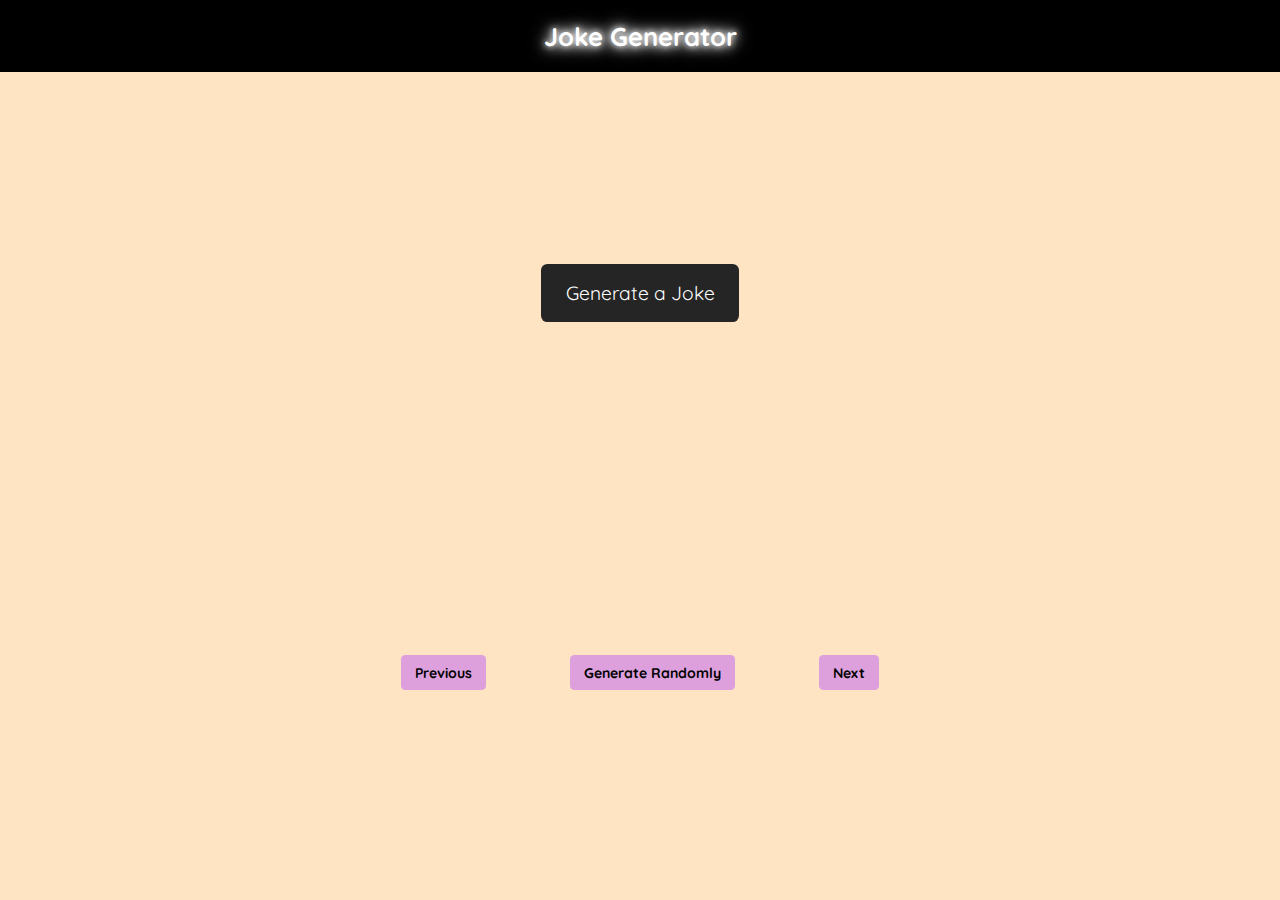
==== joke.html @ 16be2695 "Project Files were added successfully" ====
<!DOCTYPE html>
<html lang="en">
  <head>
    <meta charset="UTF-8" />
    <meta http-equiv="X-UA-Compatible" content="IE=edge" />
    <meta name="viewport" content="width=device-width, initial-scale=1.0" />
    <title>Joke Generator in javascript</title>
    <link rel="stylesheet" href="/CSS/joke.css" />
  </head>
  <body>
    <header>
      <nav class="navbar">
        <h1>Joke Generator</h1>
      </nav>
    </header>
    <main id="mainContent">
      <div class="jokeContainer">Generate a Joke</div>
      <div class="btnContainer">
        <button type="button" class="btn1">Previous</button>
        <button type="button" class="btn3">Generate Randomly</button>
        <button type="button" class="btn2">Next</button>
      </div>
    </main>
    <script src="/JS/joke.js"></script>
  </body>
</html>

<!-- It's recommended to always declare your variables at the top of the scope, because it makes the code more readable and less error-prone. -->
---- CSS/joke.css ----
@import url("https://fonts.googleapis.com/css2?family=Quicksand&display=swap");

* {
  margin: 0;
  padding: 0;
  box-sizing: border-box;
  font-family: "Quicksand", sans-serif;
}

body {
  /* background: #252525; */
  /* background: black; */
  background:bisque;
}

.navbar {
  display: flex;
  align-items: center;
  justify-content: center;
  background: #000;
  height: 8vh;
}

#mainContent {
  width: 100vw;
  height: 92vh;
  display: flex;
  justify-content: space-around;
  align-items: center;
  flex-direction: column;
}

.jokeContainer {
  padding: 0.9em 1.3em;
  border-radius: 0.5vw;
  position: relative;
  top: 2vh;
  font-size: 1.5vw;
  background: #252525;
  color: white;
  /* left: 8vw; */
  /* height: 17vh;
  width: 75vw; */
}

.btnContainer {
  margin-bottom: 2em;
}

.btn1,
.btn2,
.btn3 {
  /* cursor: progress; */
  font-size: 1.1vw;
  cursor: pointer;
  background: plum;
  font-weight: 700;
  border: none;
  padding: 0.6em 1em;
  border-radius: 0.34vw;
  /* margin: 0.3em 0.7em; */

}

.btn1,.btn2{
  margin: 0.3em 5.7em;
}

.btn3{
  margin: auto;
}

.navbar h1 {
  font-size: 2vw;
  transition: all 0.2s ease-in-out;
  color: white;
  text-shadow: 0 0 0.25em #fff, 0 0 0.5em #fff, 0 0 0.75em #fff;
}
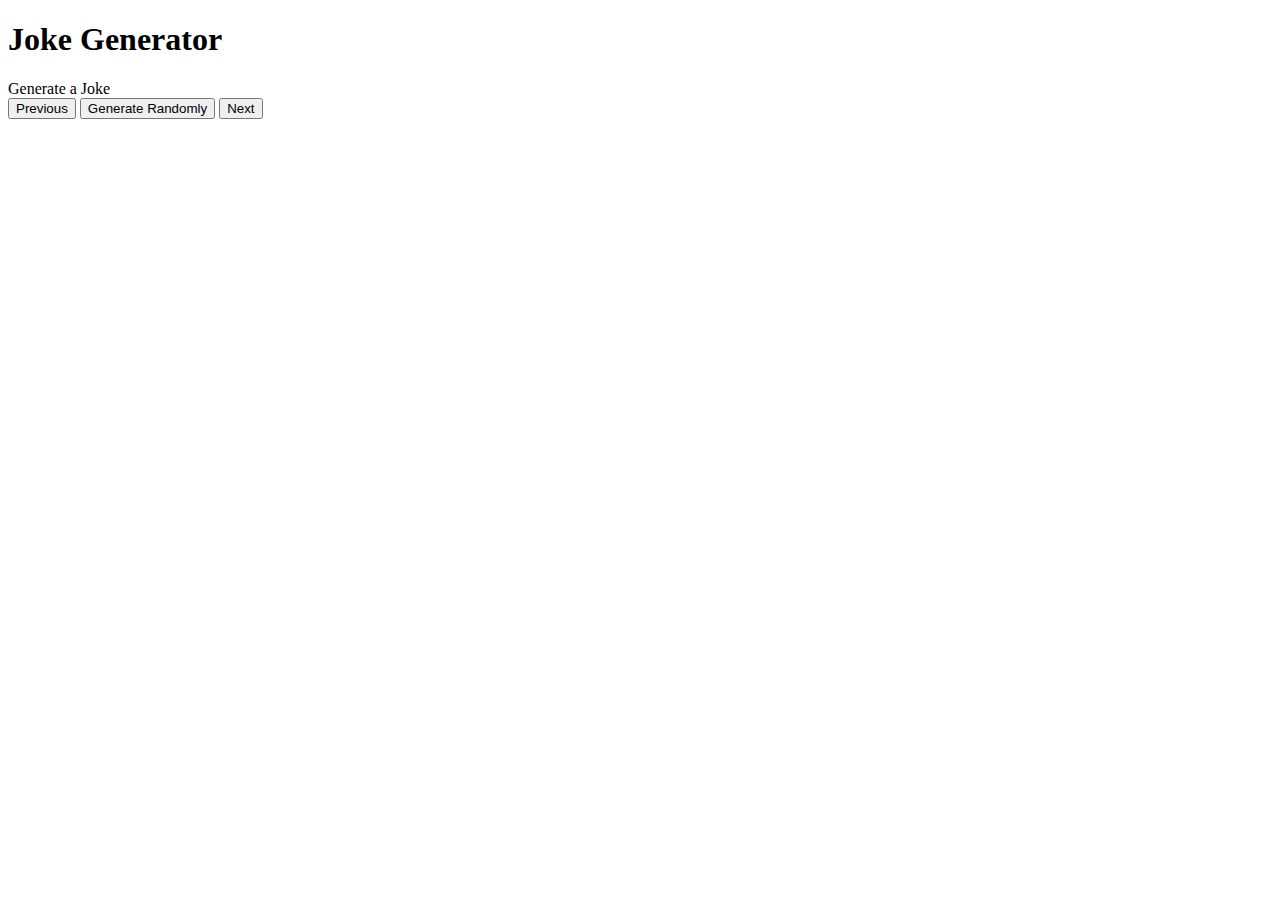
==== commit 25aa1516: "Project is ready for host" ====
--- a/joke.html
+++ b/joke.html
@@ -5,7 +5,7 @@
     <meta http-equiv="X-UA-Compatible" content="IE=edge" />
     <meta name="viewport" content="width=device-width, initial-scale=1.0" />
     <title>Joke Generator in javascript</title>
-    <link rel="stylesheet" href="/CSS/joke.css" />
+    <link rel="stylesheet" href="Joke_Generator/CSS/joke.css" />
   </head>
   <body>
     <header>
@@ -21,7 +21,7 @@
         <button type="button" class="btn2">Next</button>
       </div>
     </main>
-    <script src="/JS/joke.js"></script>
+    <script src="Joke_Generator/JS/joke.js"></script>
   </body>
 </html>
 
